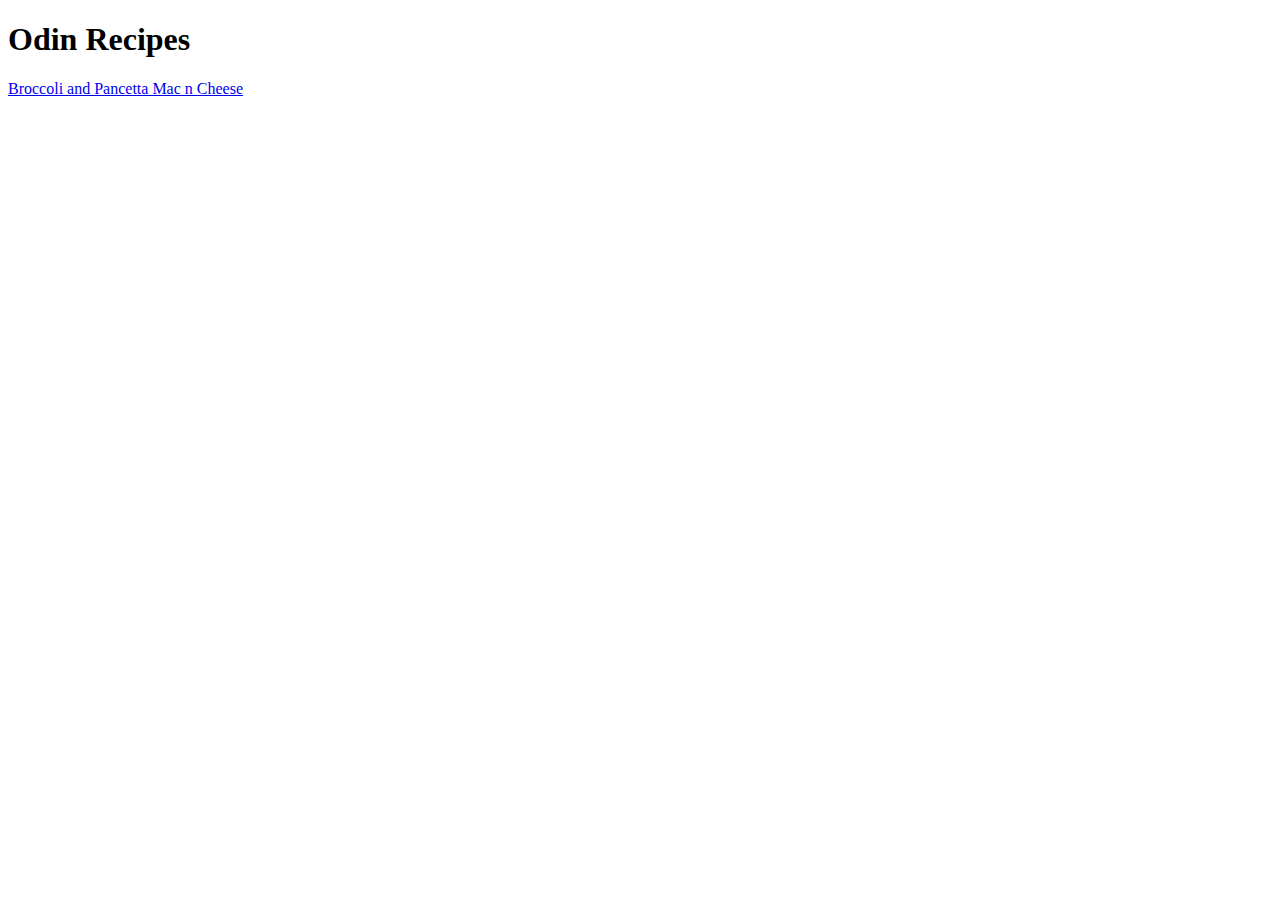
==== index.html @ d8dac786 "add homepage and first recipe" ====
<!DOCTYPE html>
<html lang="en">
<head>
    <meta charset="UTF-8">
    <title>odinrecipes</title>
</head>
<body>
    <h1>Odin Recipes</h1>
    <a href="recipes/macncheese.html">Broccoli and Pancetta Mac n Cheese</a>
</body>
</html>
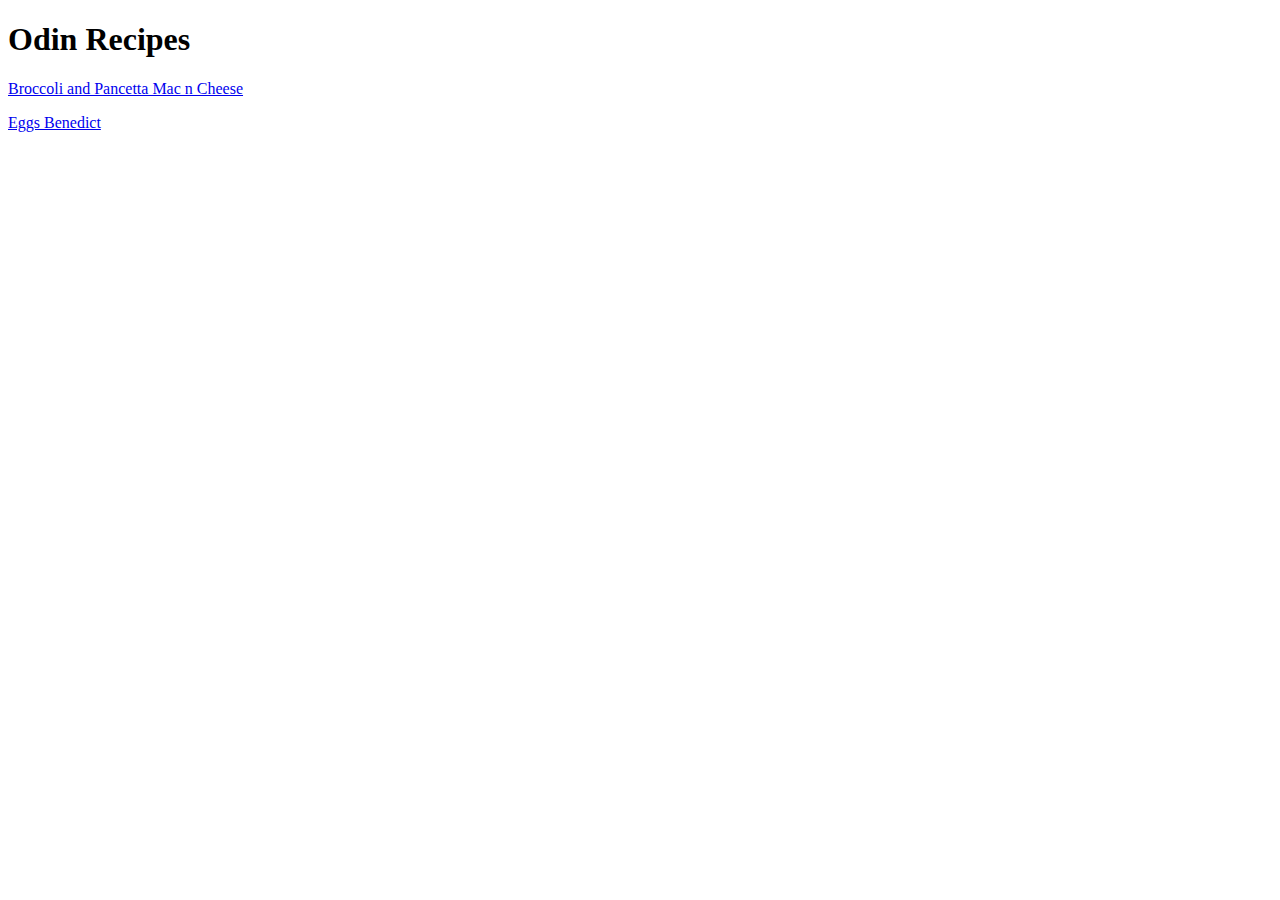
==== commit 84b39003: "fix egg bene link on home page" ====
--- a/index.html
+++ b/index.html
@@ -6,6 +6,7 @@
 </head>
 <body>
     <h1>Odin Recipes</h1>
-    <a href="recipes/macncheese.html">Broccoli and Pancetta Mac n Cheese</a>
+    <p><a href="recipes/macncheese.html">Broccoli and Pancetta Mac n Cheese</a></p>
+    <p><a href="recipes/eggsbenedict.html">Eggs Benedict</a></p>
 </body>
 </html>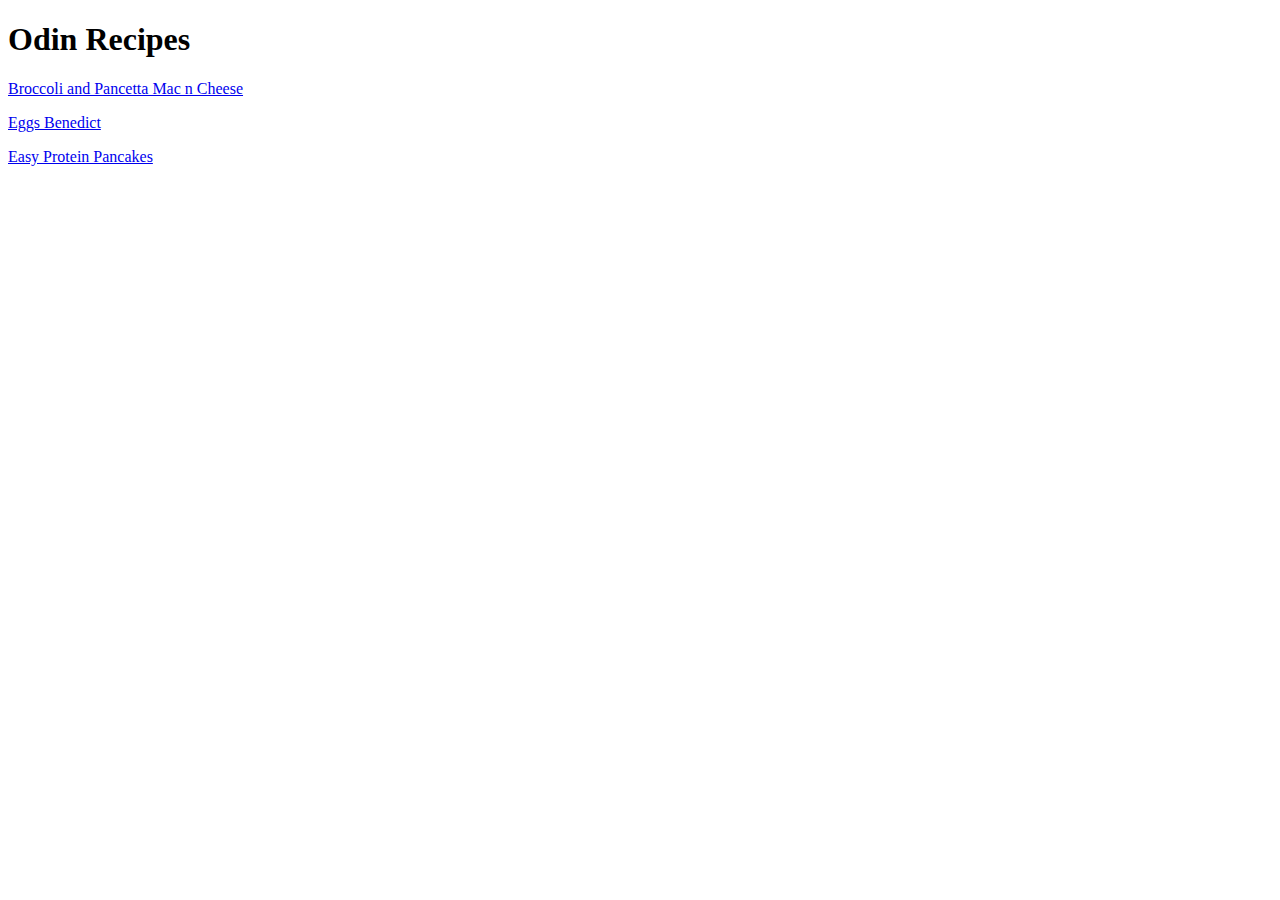
==== commit 5fe20200: "create intructions and steps lists with home link" ====
--- a/index.html
+++ b/index.html
@@ -8,5 +8,6 @@
     <h1>Odin Recipes</h1>
     <p><a href="recipes/macncheese.html">Broccoli and Pancetta Mac n Cheese</a></p>
     <p><a href="recipes/eggsbenedict.html">Eggs Benedict</a></p>
+    <p><a href="recipes/proteinpancakes.html">Easy Protein Pancakes</a></p>
 </body>
 </html>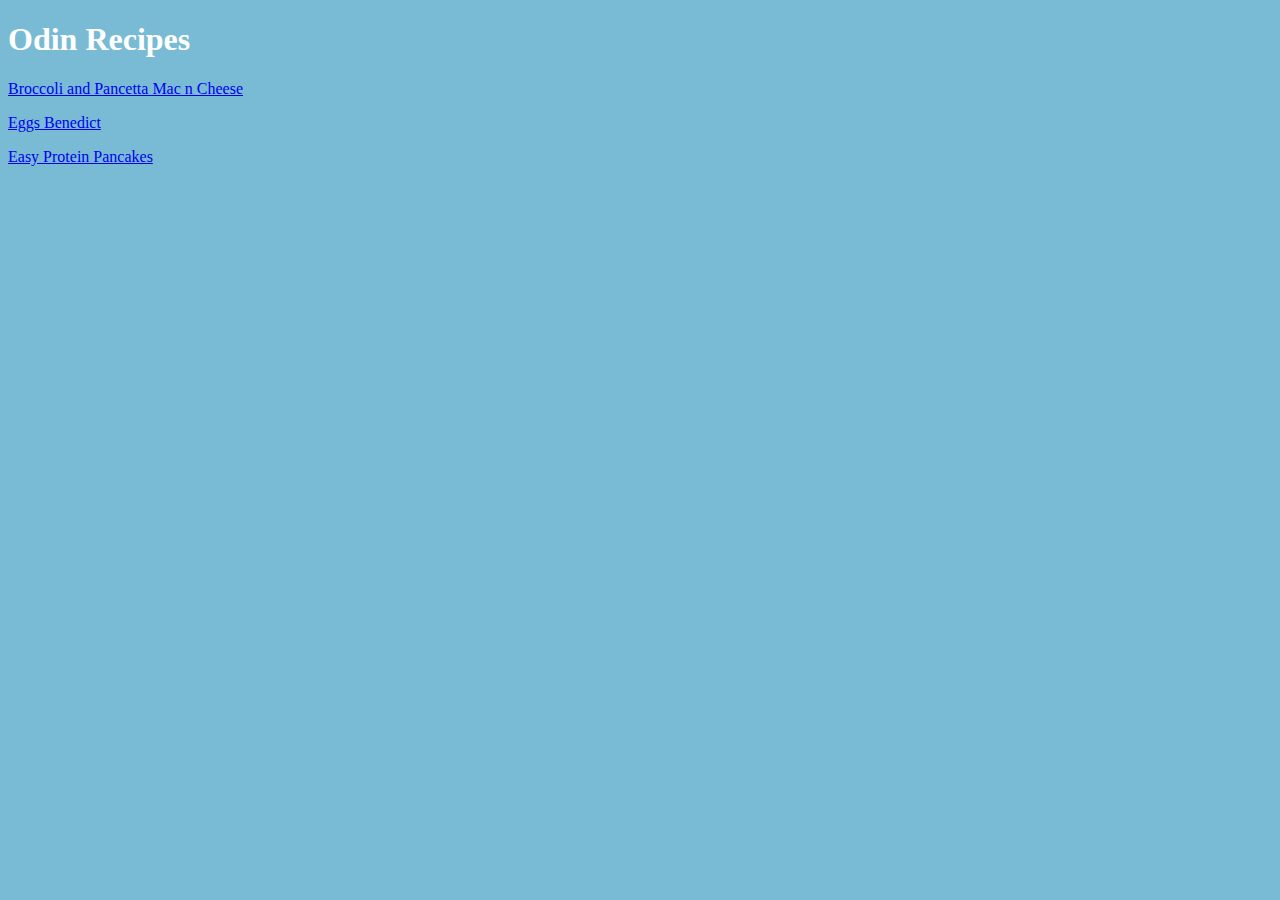
==== commit 748c84c6: "create css file and basic style" ====
--- a/index.html
+++ b/index.html
@@ -3,6 +3,7 @@
 <head>
     <meta charset="UTF-8">
     <title>odinrecipes</title>
+    <link rel="stylesheet" href="style.css">
 </head>
 <body>
     <h1>Odin Recipes</h1>
--- a/style.css
+++ b/style.css
@@ -0,0 +1,5 @@
+body {
+    background-color: rgb(121, 187, 213);
+    color: white;
+    font: 'Times New Roman', Times, serif;
+}